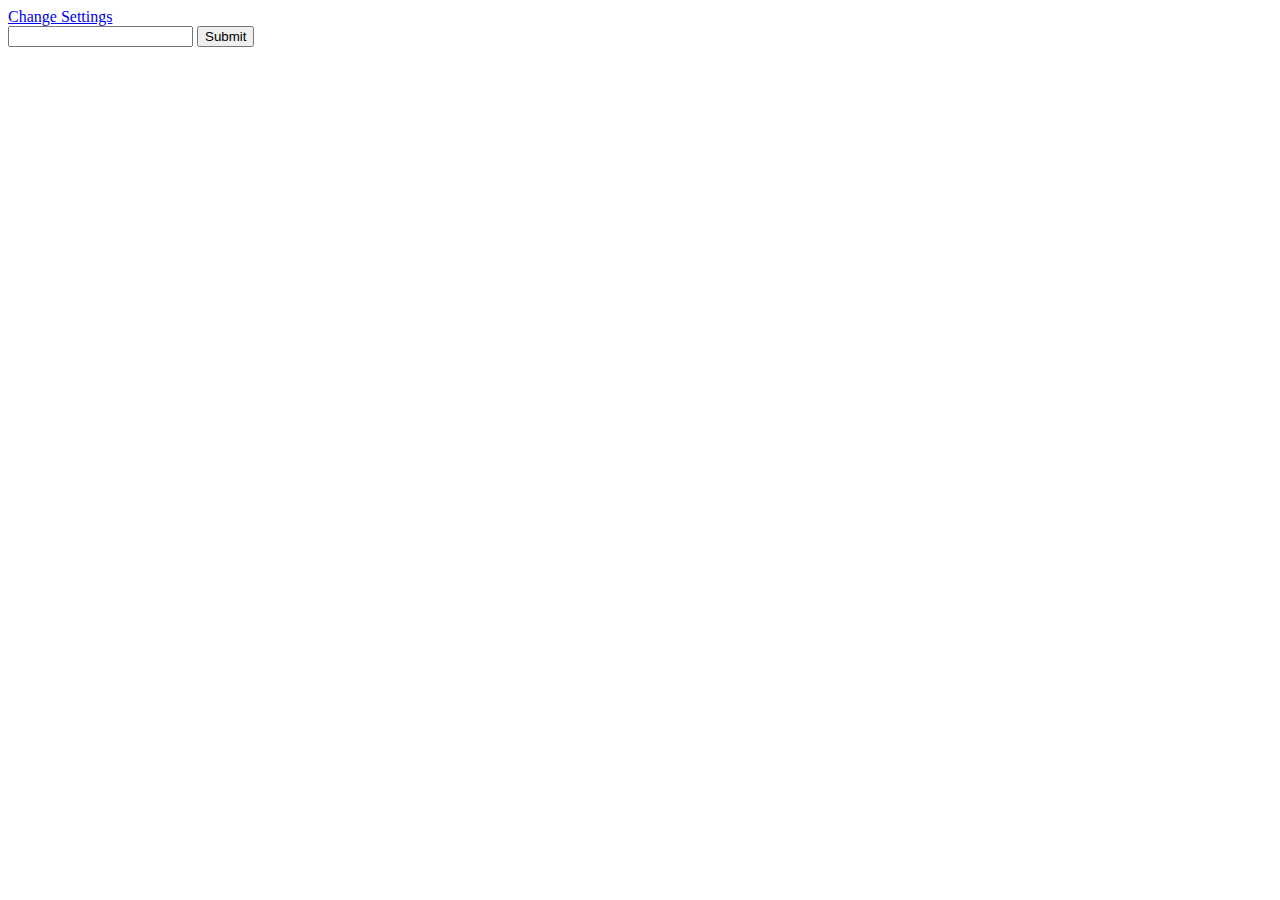
==== public/chat.html @ 0be87ef3 "add join chat screen" ====
<!doctype html>
<html>
<head>
    <meta charset="UTF-8">
    <title>Socket.io Basics</title>

</head>
<body>

<a href="/index.html">Change Settings</a>

<form id='message-Form' action="">
    <input type="text" name="message"/>
    <input type="submit" />
</form>

<div class="messages">
    <!--message will be added here-->
</div>

<script src="/js/jquery-3.0.0.min.js"></script>
<script src="/js/socket.io-1.3.7.js"></script>
<script src="/js/moment.min.js"></script>
<script src="/js/QueryParams.js"></script>
<script src="/js/app.js"></script>

</body>
</html>
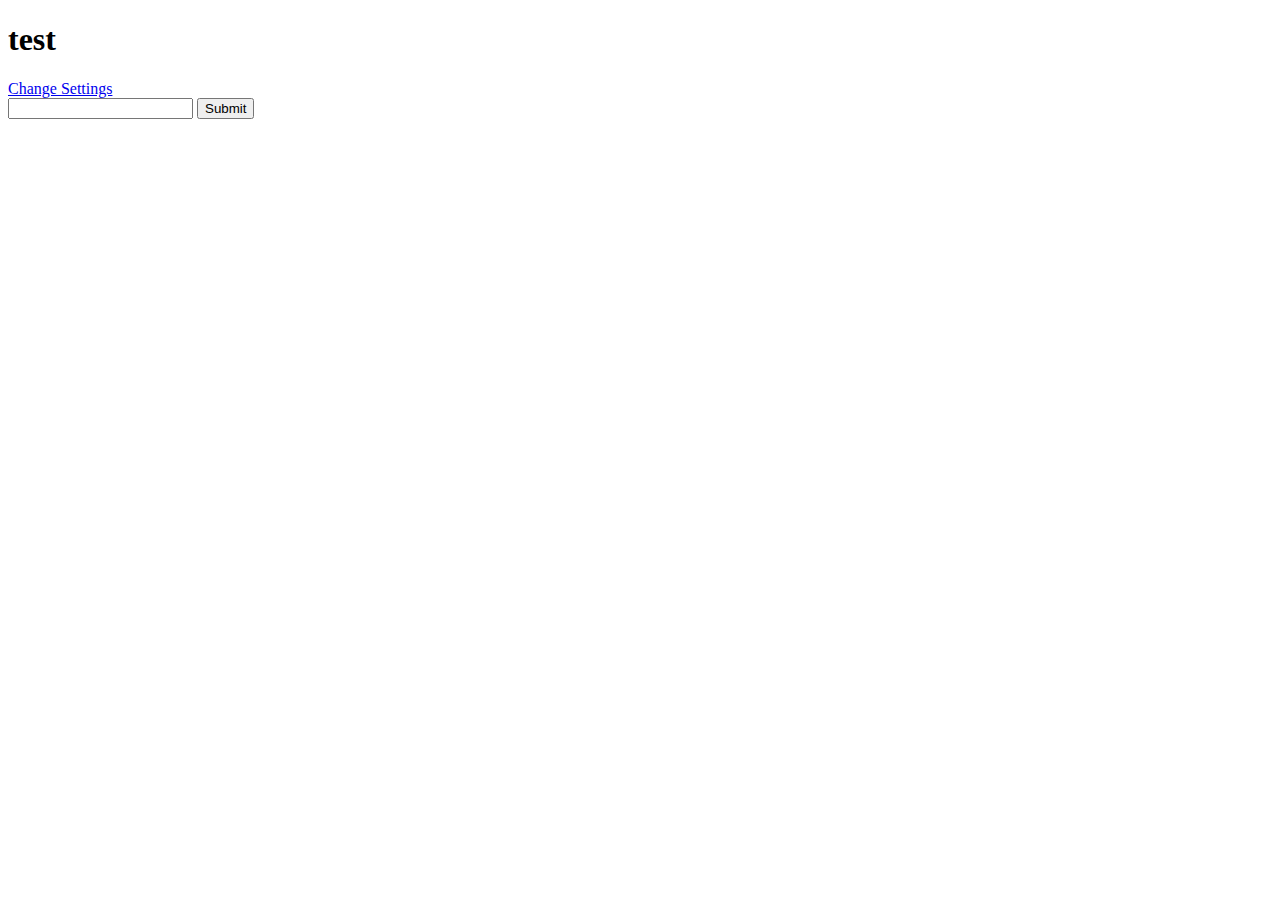
==== commit e4b706d6: "Add support for private chat rooms" ====
--- a/public/chat.html
+++ b/public/chat.html
@@ -6,6 +6,8 @@
 
 </head>
 <body>
+
+<h1 class='RoomName' id="RoomName">test</h1>
 
 <a href="/index.html">Change Settings</a>
 
@@ -24,5 +26,9 @@
 <script src="/js/QueryParams.js"></script>
 <script src="/js/app.js"></script>
 
+<script>
+
+
+</script>
 </body>
 </html>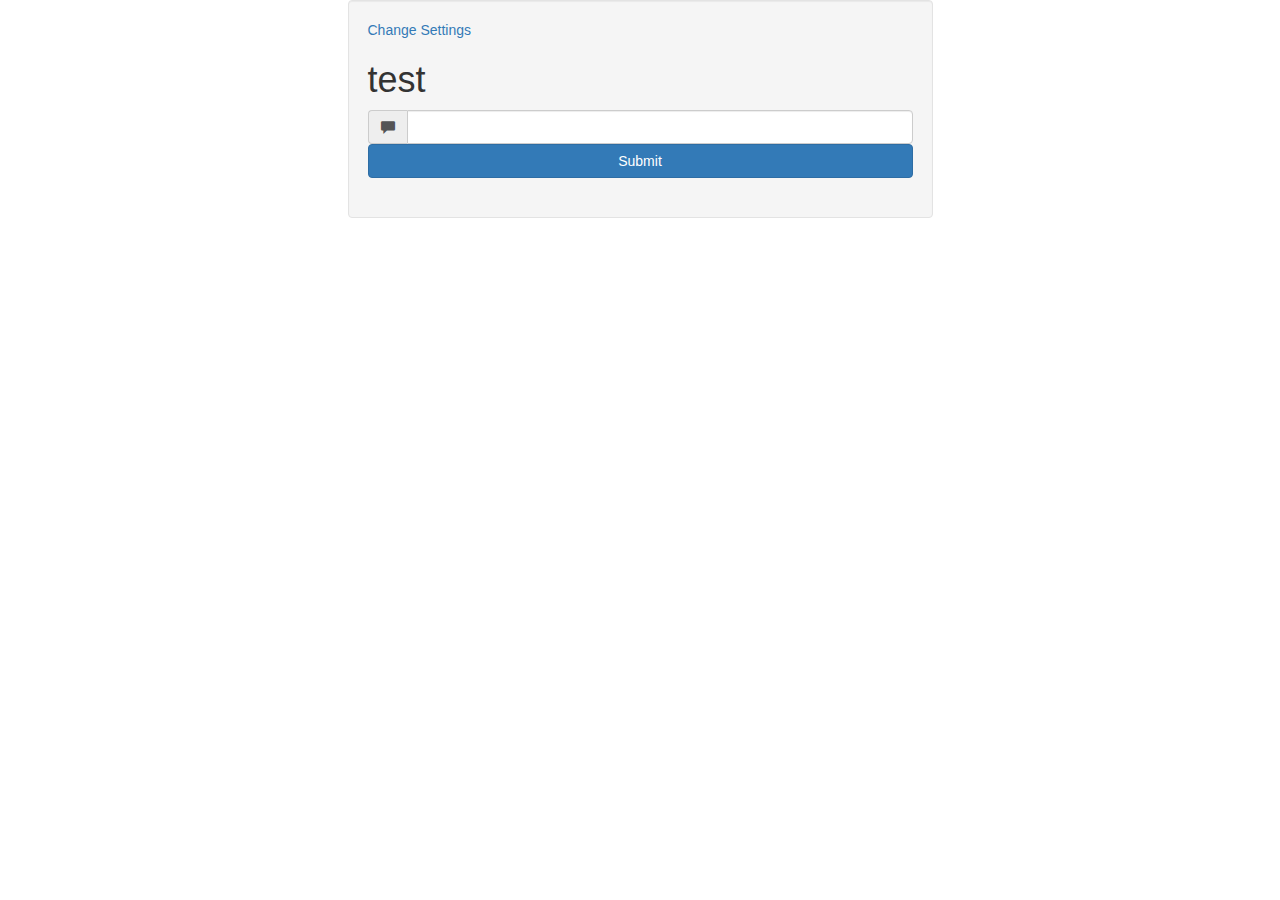
==== commit b8575e98: "add styles for chat app page" ====
--- a/public/chat.html
+++ b/public/chat.html
@@ -3,22 +3,52 @@
 <head>
     <meta charset="UTF-8">
     <title>Socket.io Basics</title>
-
+    <link rel="stylesheet" href="./css/bootstrap.min.css">
+    <link rel="stylesheet" href="./css/styles.css">
 </head>
 <body>
 
-<h1 class='RoomName' id="RoomName">test</h1>
 
-<a href="/index.html">Change Settings</a>
+<div class="container">
+    <div class="row">
+        <div class="col-md-6 col-md-offset-3 well">
+            <a href="/index.html">Change Settings</a>
+            <h1 class='RoomName' id="RoomName">test</h1>
+            <div class="form-group">
+                <form id='message-Form' action="">
+                    <div class="input-group">
+                        <span class="input-group-addon"><i class="glyphicon glyphicon-comment"></i></span>
+                        <input type="text" class="form-control" id="message" name="message"/>
+                    </div>
+                    <div class="form-group">
+                        <button class="btn btn-primary btn-block">Submit</button>
+                    </div>
+                </form>
+            </div>
+            <ul class="messages list-group">
+                <!--message will be added here-->
+            </ul>
+        </div>
 
-<form id='message-Form' action="">
-    <input type="text" name="message"/>
-    <input type="submit" />
-</form>
+    </div>
 
-<div class="messages">
-    <!--message will be added here-->
+
 </div>
+
+
+
+
+
+
+
+
+
+<!--<form id='message-Form' action="">-->
+    <!--<input type="text" name="message"/>-->
+    <!--<input type="submit" />-->
+<!--</form>-->
+
+
 
 <script src="/js/jquery-3.0.0.min.js"></script>
 <script src="/js/socket.io-1.3.7.js"></script>
--- a/public/css/styles.css
+++ b/public/css/styles.css
@@ -0,0 +1,6 @@
+.vertical-center{
+    min-height: 100vh;
+    margin: 0;
+    display: flex;
+    align-items: center
+}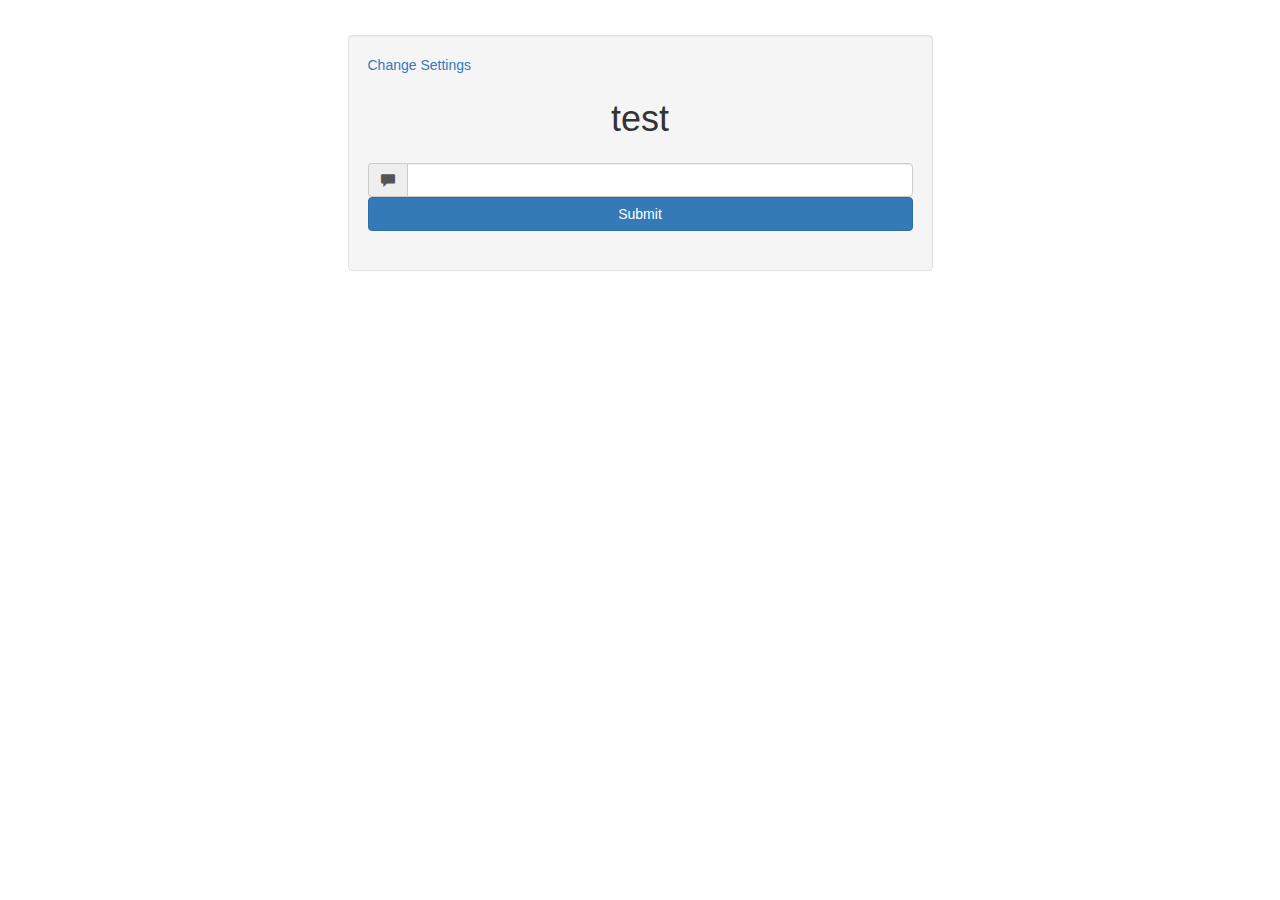
==== commit 08fe6950: "final custom styles" ====
--- a/public/chat.html
+++ b/public/chat.html
@@ -5,6 +5,11 @@
     <title>Socket.io Basics</title>
     <link rel="stylesheet" href="./css/bootstrap.min.css">
     <link rel="stylesheet" href="./css/styles.css">
+    <style>
+        .well{
+            margin-top:35px;
+        }
+    </style>
 </head>
 <body>
 
@@ -13,7 +18,7 @@
     <div class="row">
         <div class="col-md-6 col-md-offset-3 well">
             <a href="/index.html">Change Settings</a>
-            <h1 class='RoomName' id="RoomName">test</h1>
+            <h1 class='RoomName text-center' id="RoomName">test</h1>
             <div class="form-group">
                 <form id='message-Form' action="">
                     <div class="input-group">
--- a/public/css/styles.css
+++ b/public/css/styles.css
@@ -3,4 +3,12 @@
     margin: 0;
     display: flex;
     align-items: center
+}
+
+h1{
+    margin:24px 0;
+}
+
+.messages p {
+    margin:6px 0;
 }